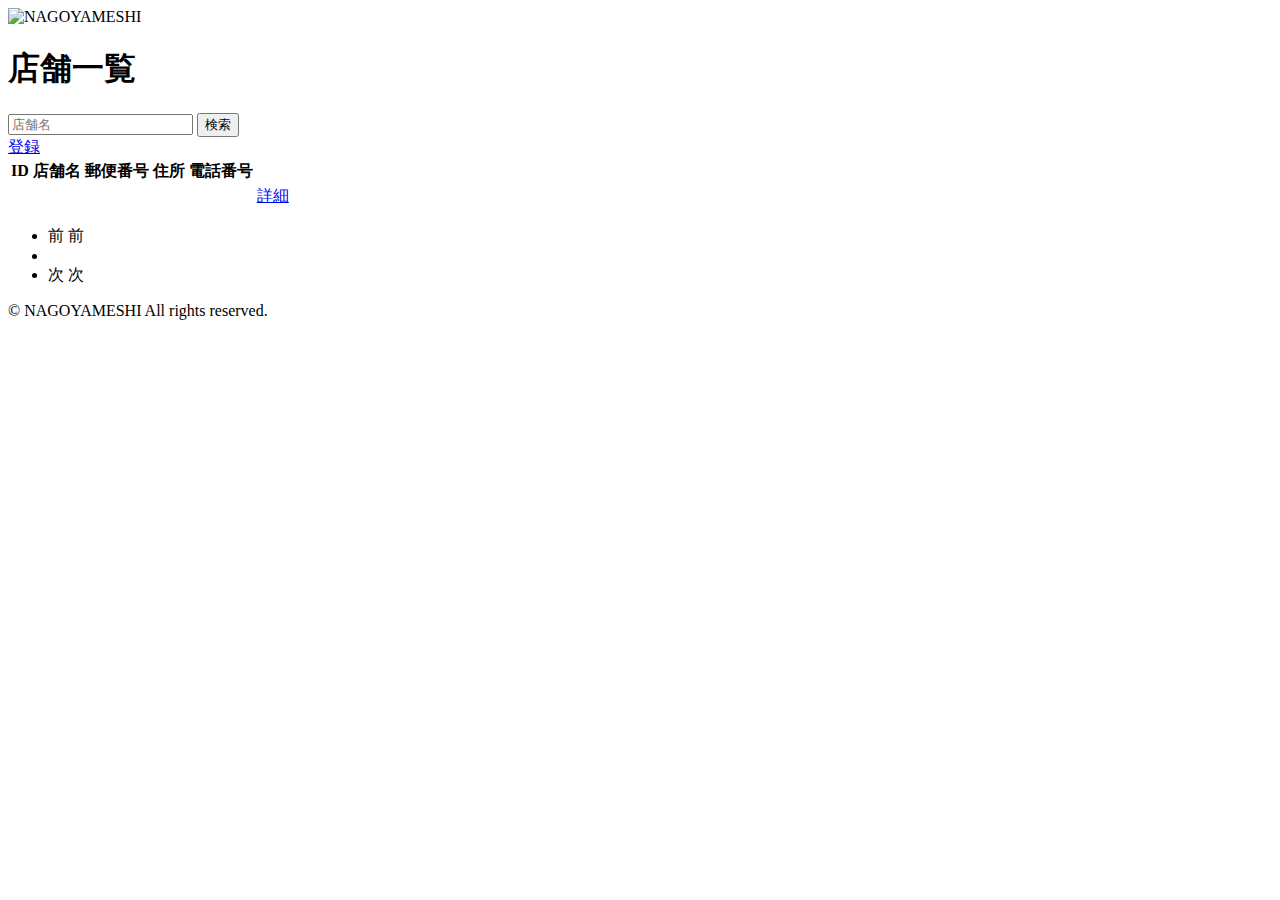
==== kadai_002/nagoyameshi/src/main/resources/templates/admin/shops/index.html @ 28fa42f2 "データベースの更新ができない" ====
<!DOCTYPE html>
 <html xmlns:th="https://www.thymeleaf.org">
     <head>
         <meta charset="UTF-8">
         <meta name="viewport" content="width=device-width, initial-scale=1">    
              
         <!-- Bootstrap -->
         <link href="https://cdn.jsdelivr.net/npm/bootstrap@5.2.3/dist/css/bootstrap.min.css" rel="stylesheet" integrity="sha384-rbsA2VBKQhggwzxH7pPCaAqO46MgnOM80zW1RWuH61DGLwZJEdK2Kadq2F9CUG65" crossorigin="anonymous">
         
         <!-- Google Fonts -->
         <link rel="preconnect" href="https://fonts.googleapis.com">
         <link rel="preconnect" href="https://fonts.gstatic.com" crossorigin>
         <link href="https://fonts.googleapis.com/css2?family=Noto+Sans+JP:wght@400;500&display=swap" rel="stylesheet">   
         
         <link th:href="@{/css/style.css}" rel="stylesheet" >
         
         <title>店舗一覧</title>       
     </head>
     <body>
         <div class="nagoyameshi-wrapper">
             <!-- ヘッダー -->
             <nav class="navbar navbar-expand-md navbar-light bg-white shadow-sm samuraitravel-navbar">
                 <div class="container nagoyameshi-container">
                     <a class="navbar-brand" th:href="@{/}">                        
                         <img class="nagoyameshi-logo me-1" th:src="@{/images/logo.png}" alt="NAGOYAMESHI">                        
                     </a>                                                                    
                 </div>
             </nav>
             
             <main>
                 <div class="container pt-4 pb-5 nagoyameshi-container">
                     <div class="row justify-content-center">
                         <div class="col-xxl-9 col-xl-10 col-lg-11">
                             
                             <h1 class="mb-4 text-center">店舗一覧</h1>   
                             
                             <div class="d-flex justify-content-between align-items-end flex-wrap">
                                 <form method="get" th:action="@{/admin/shops}" class="mb-3">
                                     <div class="input-group">
                                         <input type="text" class="form-control" name="keyword" th:value="${keyword}" placeholder="店舗名">
                                         <button type="submit" class="btn text-white shadow-sm samuraitravel-btn">検索</button> 
                                     </div>               
                                 </form>                                

                                 <a href="#" class="btn text-white shadow-sm mb-3 nagiyameshi-btn">登録</a>
                             </div>                                                          
                             
                             <table class="table">
                                 <thead>
                                     <tr>
                                         <th scope="col">ID</th>
                                         <th scope="col">店舗名</th>
                                         <th scope="col">郵便番号</th>
                                         <th scope="col">住所</th>
                                         <th scope="col">電話番号</th>
                                         <th scope="col"></th>                                        
                                     </tr>
                                 </thead>   
                                 <tbody>                                                     
                                     <tr th:each="shop : ${shopPage}">
                                         <td th:text="${shop.getId()}"></td>
                                         <td th:text="${shop.getName()}"></td>
                                         <td th:text="${shop.getPostalCode()}"></td>
                                         <td th:text="${shop.getAddress()}"></td>
                                         <td th:text="${shop.getPhoneNumber()}"></td>
                                         <td><a href="@{/admin/shops/__${shop.getId()}__">詳細</a></td>                                                                                
                                     </tr>                                      
                                 </tbody>
                             </table>  
                             
                             <!-- ページネーション -->
                             <div th:if="${shopPage.getTotalPages() > 1}" class="d-flex justify-content-center">
                                 <nav aria-label="店舗一覧ページ">
                                     <ul class="pagination">
                                         <li class="page-item">
                                             <span th:if="${shopPage.isFirst()}" class="page-link disabled">前</span>
                                             <a th:unless="${shopPage.isFirst()}" th:href="@{/admin/shops(page = ${shopPage.getNumber() - 1}, keyword = ${keyword})}" class="page-link nagoyameshi-page-link">前</a>
                                         </li>
                                         <li th:each="i : ${#numbers.sequence(0, shopPage.getTotalPages() - 1)}" class="page-item">
                                             <span th:if="${i == shopPage.getNumber()}" class="page-link active nagoyameshi-active" th:text="${i + 1}"></span>
                                             <a th:unless="${i == shopPage.getNumber()}" th:href="@{/admin/shops(page = ${i}, keyword = ${keyword})}" class="page-link nagoyameshi-page-link" th:text="${i + 1}"></a>
                                         </li>
                                         <li class="page-item">                        
                                             <span th:if="${shopPage.isLast()}" class="page-link disabled">次</span>
                                             <a th:unless="${shopPage.isLast()}" th:href="@{/admin/shops(page = ${housePage.getNumber() + 1}, keyword = ${keyword})}" class="page-link nagoyameshi-page-link">次</a>
                                         </li>
                                     </ul>
                                 </nav> 
                             </div>                                                                   

                                                                  
                         </div>
                     </div>
                 </div>              
             </main>
             
             <!-- フッター -->
             <footer>
                 <div class="d-flex justify-content-center align-items-center h-100">
                 <p class="text-center text-muted small mb-0">&copy; NAGOYAMESHI All rights reserved.</p>      
                 </div>                 
             </footer>
         </div>    
         
         <!-- Bootstrap -->
         <script src="https://cdn.jsdelivr.net/npm/bootstrap@5.2.3/dist/js/bootstrap.bundle.min.js" integrity="sha384-kenU1KFdBIe4zVF0s0G1M5b4hcpxyD9F7jL+jjXkk+Q2h455rYXK/7HAuoJl+0I4" crossorigin="anonymous"></script>        
     </body>
 </html>
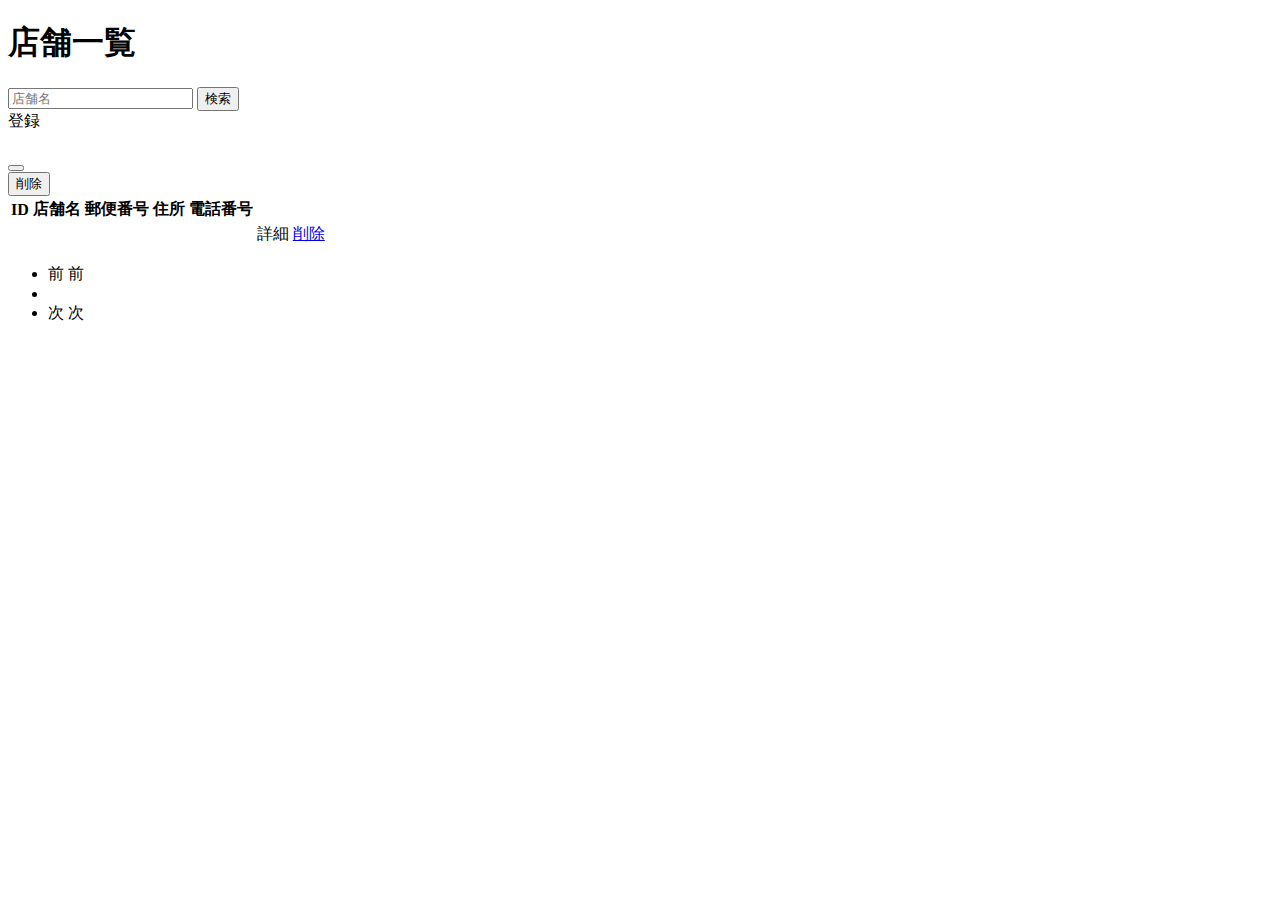
==== commit 57e4216f: "管理者側実装機能、店舗管理の実装完了" ====
--- a/kadai_002/nagoyameshi/src/main/resources/templates/admin/shops/index.html
+++ b/kadai_002/nagoyameshi/src/main/resources/templates/admin/shops/index.html
@@ -1,31 +1,16 @@
  <!DOCTYPE html>
  <html xmlns:th="https://www.thymeleaf.org">
      <head>
-         <meta charset="UTF-8">
-         <meta name="viewport" content="width=device-width, initial-scale=1">    
-              
-         <!-- Bootstrap -->
-         <link href="https://cdn.jsdelivr.net/npm/bootstrap@5.2.3/dist/css/bootstrap.min.css" rel="stylesheet" integrity="sha384-rbsA2VBKQhggwzxH7pPCaAqO46MgnOM80zW1RWuH61DGLwZJEdK2Kadq2F9CUG65" crossorigin="anonymous">
+         <div th:replace="~{fragment :: meta}"></div>   
          
-         <!-- Google Fonts -->
-         <link rel="preconnect" href="https://fonts.googleapis.com">
-         <link rel="preconnect" href="https://fonts.gstatic.com" crossorigin>
-         <link href="https://fonts.googleapis.com/css2?family=Noto+Sans+JP:wght@400;500&display=swap" rel="stylesheet">   
-         
-         <link th:href="@{/css/style.css}" rel="stylesheet" >
+         <div th:replace="~{fragment :: styles}"></div> 
          
          <title>店舗一覧</title>       
      </head>
      <body>
          <div class="nagoyameshi-wrapper">
              <!-- ヘッダー -->
-             <nav class="navbar navbar-expand-md navbar-light bg-white shadow-sm samuraitravel-navbar">
-                 <div class="container nagoyameshi-container">
-                     <a class="navbar-brand" th:href="@{/}">                        
-                         <img class="nagoyameshi-logo me-1" th:src="@{/images/logo.png}" alt="NAGOYAMESHI">                        
-                     </a>                                                                    
-                 </div>
-             </nav>
+             <div th:replace="~{fragment :: header}"></div>
              
              <main>
                  <div class="container pt-4 pb-5 nagoyameshi-container">
@@ -38,12 +23,18 @@
                                  <form method="get" th:action="@{/admin/shops}" class="mb-3">
                                      <div class="input-group">
                                          <input type="text" class="form-control" name="keyword" th:value="${keyword}" placeholder="店舗名">
-                                         <button type="submit" class="btn text-white shadow-sm samuraitravel-btn">検索</button> 
+                                         <button type="submit" class="btn text-white shadow-sm nagoyameshi-btn">検索</button> 
                                      </div>               
                                  </form>                                
 
-                                 <a href="#" class="btn text-white shadow-sm mb-3 nagiyameshi-btn">登録</a>
+                                 <a th:href="@{/admin/shops/register}" class="btn text-white shadow-sm mb-3 nagoyameshi-btn">登録</a>                                
                              </div>                                                          
+                             
+<!--                             店舗登録成功メッセージ-->
+                             <div th:if="${successMessage}" class="alert alert-info">
+                                 <span th:text="${successMessage}"></span>
+                             </div>                                                                                 
+
                              
                              <table class="table">
                                  <thead>
@@ -53,7 +44,8 @@
                                          <th scope="col">郵便番号</th>
                                          <th scope="col">住所</th>
                                          <th scope="col">電話番号</th>
-                                         <th scope="col"></th>                                        
+                                         <th scope="col"></th>  
+                                         <th scope="col"></th>                                       
                                      </tr>
                                  </thead>   
                                  <tbody>                                                     
@@ -63,7 +55,26 @@
                                          <td th:text="${shop.getPostalCode()}"></td>
                                          <td th:text="${shop.getAddress()}"></td>
                                          <td th:text="${shop.getPhoneNumber()}"></td>
-                                         <td><a href="@{/admin/shops/__${shop.getId()}__">詳細</a></td>                                                                                
+                                         <td><a th:href="@{/admin/shops/__${shop.getId()}__}">詳細</a></td>    
+                                         <td><a href="#" class="nagoyameshi-link-danger" data-bs-toggle="modal" th:data-bs-target="${'#deleteShopModal' + shop.getId()}">削除</a></td>     
+
+                                         <!-- 削除用モーダル -->
+                                         <div class="modal fade" th:id="${'deleteShopModal' + shop.getId()}" tabindex="-1" th:aria-labelledby="${'deleteShopModalLabel' + shop.getId()}">
+                                             <div class="modal-dialog">
+                                                 <div class="modal-content">
+                                                     <div class="modal-header">
+                                                         <h5 class="modal-title" th:id="${'deleteShopModalLabel' + shop.getId()}" th:text="${shop.getName() + 'を削除してもよろしいですか？'}"></h5>
+                                                         <button type="button" class="btn-close" data-bs-dismiss="modal" aria-label="閉じる"></button>
+                                                     </div>
+                                                     <div class="modal-footer">
+                                                         <form method="post"th:action="@{/admin/shops/__${shop.getId()}__/delete}">
+                                                             <button type="submit" class="btn nagoyameshi-btn-danger text-white shadow-sm">削除</button>
+                                                         </form>
+                                                     </div>
+                                                 </div>
+                                             </div>
+                                         </div>  
+                                                                                                              
                                      </tr>                                      
                                  </tbody>
                              </table>  
@@ -95,14 +106,10 @@
              </main>
              
              <!-- フッター -->
-             <footer>
-                 <div class="d-flex justify-content-center align-items-center h-100">
-                 <p class="text-center text-muted small mb-0">&copy; NAGOYAMESHI All rights reserved.</p>      
-                 </div>                 
-             </footer>
+             <div th:replace="~{fragment :: footer}"></div>
          </div>    
          
          <!-- Bootstrap -->
-         <script src="https://cdn.jsdelivr.net/npm/bootstrap@5.2.3/dist/js/bootstrap.bundle.min.js" integrity="sha384-kenU1KFdBIe4zVF0s0G1M5b4hcpxyD9F7jL+jjXkk+Q2h455rYXK/7HAuoJl+0I4" crossorigin="anonymous"></script>        
+         <div th:replace="~{fragment :: scripts}"></div>         
      </body>
  </html>
